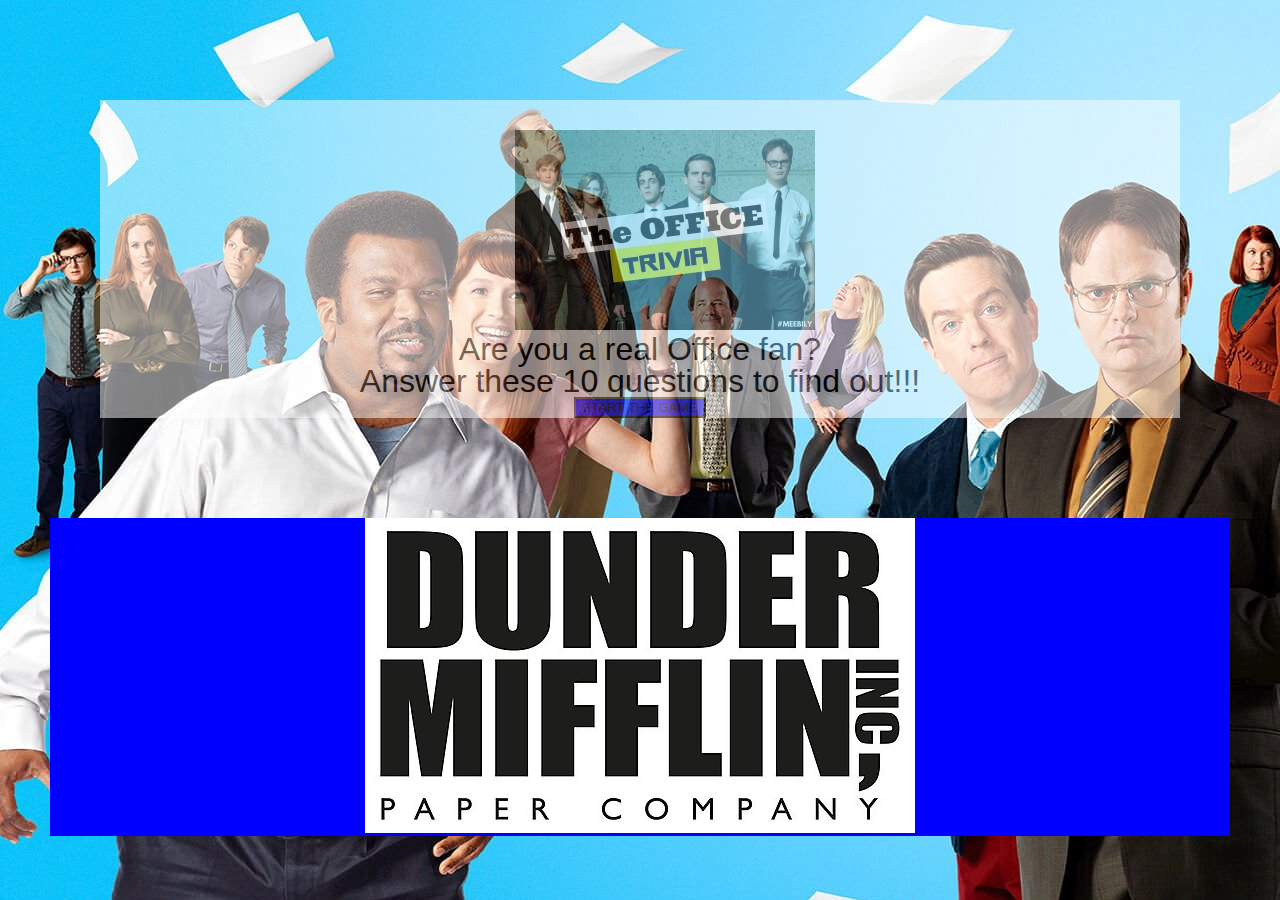
==== index.html @ 5568bb39 "css, pic, and read me not done yet" ====
<!DOCTYPE html>
<html lang="en">
<head>
<meta charset="utf-8">
<meta http-equiv="X-UA-Compatible" content="IE=edge">
<meta name="viewport" content="width=device-width, initial-scale=1">
<title>The Office!!! </title>

<link rel="stylesheet" type="text/css" media="screen" href="assets/css/reset.css" />  
  
<link rel="stylesheet" type="text/css" media="screen" href="assets/css/style.css" />

</head>
<body>

  <div class="container">

  <div class="greeting">
    <img class="officepic" src="assets/images/officetrivia.jpg" alt="trivia">
    <h2 class="greetingtext">Are you a real Office fan? </h2>
    <h2 class="greetingtext">Answer these 10 questions to find out!!!</h2>
    <button type="button" class="classbutton" id="start_button">START THE GAME </button>
  </div>

  <div class="container">
    <div class="card">
      <div class="card-body">

        <div id="timer"></div>
        <div id="question_div"></div>
        <div id="choices_div"></div>
        <div class="correct"></div>
        <div class="incorrect"></div>
        <div id="pic">
          <img src="assets/images/dundermifflin.jpg" alt="blankForNow">
        </div>

      </div>
    </div>
  </div>
</div>


<script src="https://code.jquery.com/jquery-3.3.1.js" integrity="sha256-2Kok7MbOyxpgUVvAk/HJ2jigOSYS2auK4Pfzbm7uH60=" crossorigin="anonymous"></script>     
<script src='assets/javascript/app.js'></script>


</body>
</html>
---- assets/css/style.css ----
body {
    background-image: url(../images/wall.jpg);
}

div {
    margin-bottom: 50px;
    font-family: 'Josefin Slab', serif;
    font-size: 1em;
}
.container{

}
.greeting {
    opacity: 0.5;
    background-color:white;
    margin: 100px;
    text-align: center;
}
.greeting:Hover{
    opacity: 1;
}
.officepic {
    align-content: center;
    width: 300px;
    height: auto;
    padding-left: 50px;
    padding-top: 30px;
}
.greetingtext{
    font-family: 'Franklin Gothic Medium', 'Arial Narrow', Arial, sans-serif;
    font-size: 2em;
}
.classbutton{
    background: blue;
}
.card {
    background: blue;
    margin: 50px;
    text-align: center;
}
#timer{
    color:red;
}
#question_div{
    color:white;
}
#choices_div{
color: orange;

}

.correct{
    text-transform: capitalize;
    color:orange;
}
.incorrect {
    text-transform: capitalize;
    color:red;
}

#pic{

}
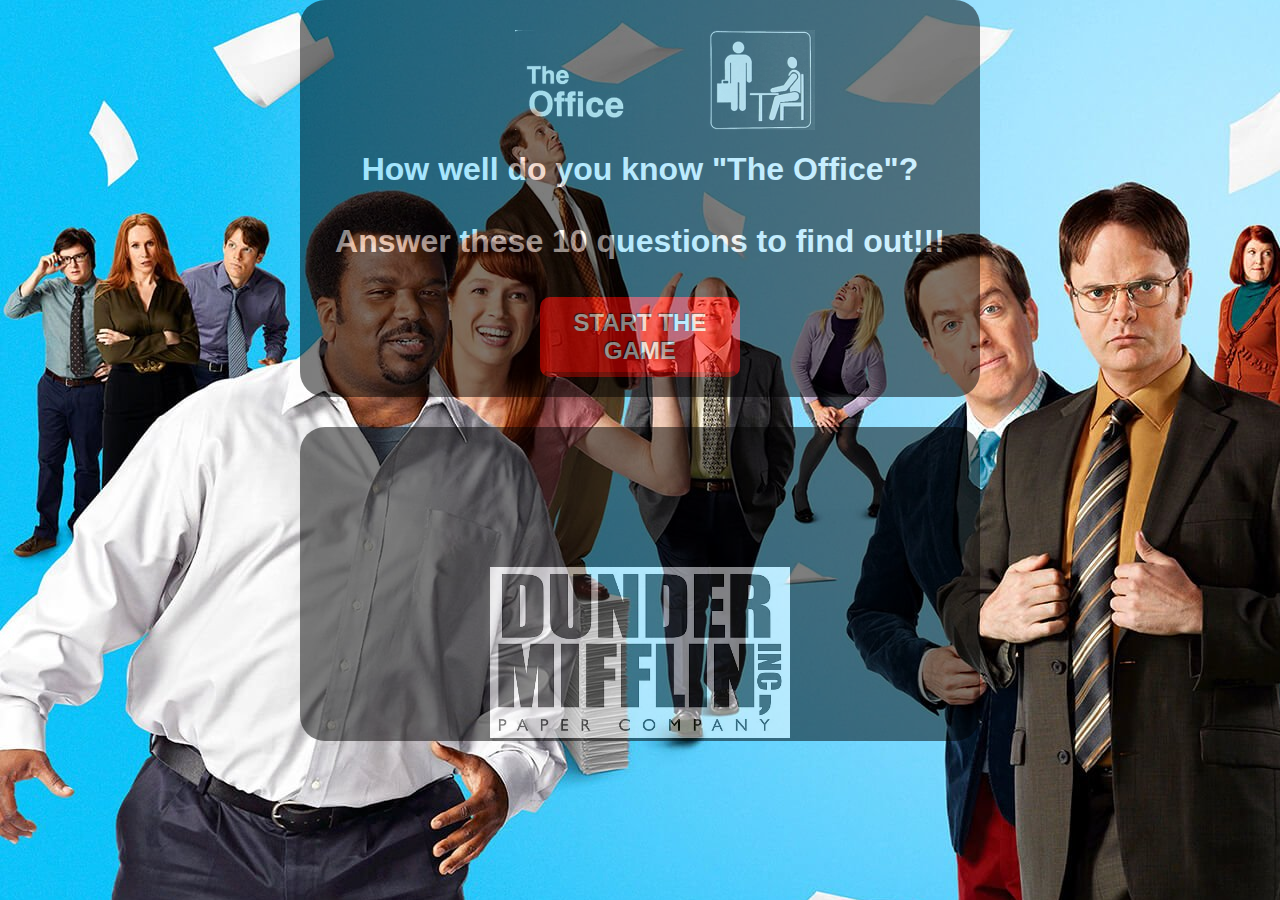
==== commit 6920d339: "Second" ====
--- a/index.html
+++ b/index.html
@@ -16,8 +16,8 @@
   <div class="container">
 
   <div class="greeting">
-    <img class="officepic" src="assets/images/officetrivia.jpg" alt="trivia">
-    <h2 class="greetingtext">Are you a real Office fan? </h2>
+    <img class="officepic" src="assets/images/theoffficelogo.png" alt="trivia">
+    <h2 class="greetingtext">How well do you know "The Office"? </h2>
     <h2 class="greetingtext">Answer these 10 questions to find out!!!</h2>
     <button type="button" class="classbutton" id="start_button">START THE GAME </button>
   </div>
@@ -31,8 +31,8 @@
         <div id="choices_div"></div>
         <div class="correct"></div>
         <div class="incorrect"></div>
-        <div id="pic">
-          <img src="assets/images/dundermifflin.jpg" alt="blankForNow">
+        <div>
+          <img id="pic" src="assets/images/dundermifflin.jpg" alt="blankForNow">
         </div>
 
       </div>
--- a/assets/css/style.css
+++ b/assets/css/style.css
@@ -1,24 +1,21 @@
 body {
     background-image: url(../images/wall.jpg);
 }
-
-div {
-    margin-bottom: 50px;
-    font-family: 'Josefin Slab', serif;
-    font-size: 1em;
-}
-.container{
-
+div{
+font-size: 2en;
 }
 .greeting {
     opacity: 0.5;
-    background-color:white;
-    margin: 100px;
+    background-color: black;
+    margin: 0px 300px 0px 300px;
     text-align: center;
+    border-radius: 25px;
 }
-.greeting:Hover{
+
+.greeting:Hover {
     opacity: 1;
 }
+
 .officepic {
     align-content: center;
     width: 300px;
@@ -26,41 +23,119 @@
     padding-left: 50px;
     padding-top: 30px;
 }
-.greetingtext{
-    font-family: 'Franklin Gothic Medium', 'Arial Narrow', Arial, sans-serif;
+
+.greetingtext {
+    font-family: Arial, Helvetica, sans-serif;
+    font-weight: bold;
     font-size: 2em;
+    color: white;
+    padding: 20px;
 }
-.classbutton{
-    background: blue;
+
+.classbutton {
+    font-family: -apple-system, BlinkMacSystemFont, 'Segoe UI', Roboto, Oxygen, Ubuntu, Cantarell, 'Open Sans', 'Helvetica Neue', sans-serif;
+    font-size: 1.5em;
+    text-transform: uppercase;
+    padding: 7px 20px;
+    left: 50%;
+    width: 200px;
+    top: 50%;
+    border-radius: 10px;
+    color: white;
+    text-shadow: -1px -1px 1px rgba(0, 0, 0, 0.8);
+    border: 5px solid transparent;
+    border-bottom-color: rgba(0, 0, 0, 0.35);
+    background: red;
+    cursor: pointer;
+    outline: 0 !important;
+
+    animation: pulse 1s infinite alternate;
+    transition: background 0.4s, border 0.2s, margin 0.2s;
 }
+
+.classbutton:hover {
+    background: red (220, 100%, 60%, 1);
+    margin-top: -1px;
+    animation: none;
+}
+
 .card {
-    background: blue;
-    margin: 50px;
+    background:black;
+    margin: 30px 300px 0px 300px  ;
     text-align: center;
+    opacity: 0.5;
+    border-radius: 25px;
 }
-#timer{
+.card:Hover{
+    opacity: 1;
+}
+
+#timer {
+    font-family: Impact, Haettenschweiler, 'Arial Narrow Bold', sans-serif;
+    font-weight: bold;
+    font-size: 3em;
     color:red;
+    padding: 20px 0px 20px 0px;
 }
-#question_div{
-    color:white;
+
+#question_div {
+    font-family: Arial, Helvetica, sans-serif;
+    font-weight: bold;
+    font-size: 2em;
+    color: white;
+    padding: 20px;
 }
-#choices_div{
-color: orange;
+
+#choices_div {
+    font-family: Arial, Helvetica, sans-serif;
+    font-weight: bold;
+    font-size: 2em;
+    color: white;
+    padding: 20px;
 
 }
 
-.correct{
+.correct {
+    font-family: Arial, Helvetica, sans-serif;
     text-transform: capitalize;
-    color:orange;
+    color: white;
+    background: red;
+    font-size: 2em;
+    margin: 0px 250px 20px 250px;
+    border-radius: 25px;  
 }
+
 .incorrect {
+    font-family: Arial, Helvetica, sans-serif;
     text-transform: capitalize;
     color:red;
-}
-
-#pic{
-
+    background:white;
+    font-size: 2em;
+    margin: 0px 250px 20px 250px;
+    border-radius: 25px; 
 }
 
 
+#pic {
+    opacity: 1;
+    width: 300px;
+    height: auto;
+}
 
+button{
+    padding:10px;
+    background-color: red;
+    border: 4px solid white;
+    color: white;
+    margin: 20px;
+    text-decoration:none;
+    border-radius: 25px;
+    font-family: Arial, Helvetica, sans-serif;
+    font-weight: bold;
+    font-size: 1em;
+}
+
+button:Hover{
+    background-color: black;
+  color: white;
+}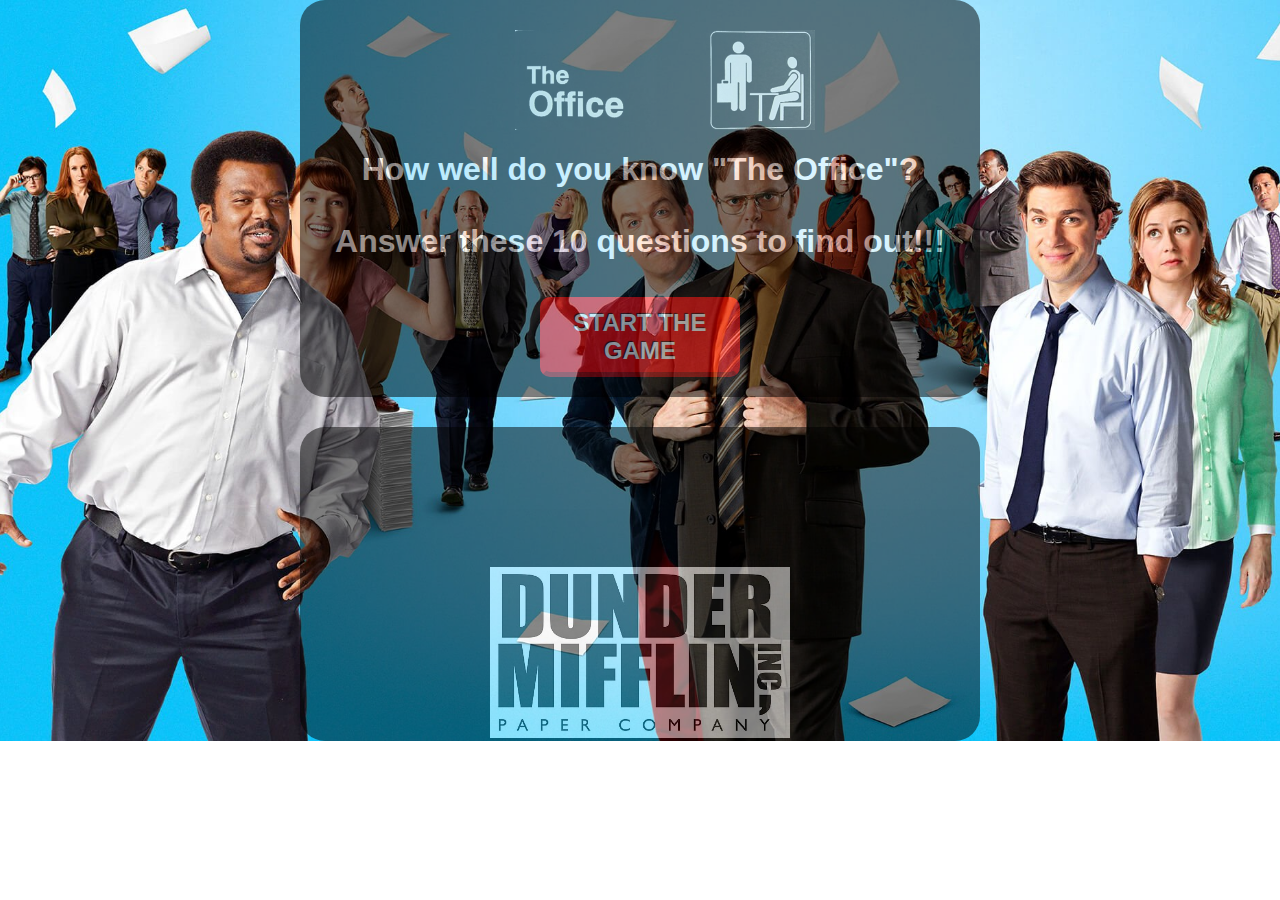
==== commit 08788a4f: "Update" ====
--- a/index.html
+++ b/index.html
@@ -31,7 +31,7 @@
         <div id="choices_div"></div>
         <div class="correct"></div>
         <div class="incorrect"></div>
-        <div>
+        <div id=changepic>
           <img id="pic" src="assets/images/dundermifflin.jpg" alt="blankForNow">
         </div>
 
--- a/assets/css/style.css
+++ b/assets/css/style.css
@@ -1,5 +1,9 @@
 body {
     background-image: url(../images/wall.jpg);
+    height: 100%;
+    background-position: center;
+    background-repeat: no-repeat;
+    background-size: cover;
 }
 div{
 font-size: 2en;
@@ -124,7 +128,7 @@
 
 button{
     padding:10px;
-    background-color: red;
+    background-color:blue;
     border: 4px solid white;
     color: white;
     margin: 20px;
@@ -136,6 +140,15 @@
 }
 
 button:Hover{
-    background-color: black;
+    background-color: red;
   color: white;
+}
+.result{
+    font-family: Arial, Helvetica, sans-serif;
+    text-transform: capitalize;
+    color:red;
+    background:white;
+    font-size: 2em;
+    margin: 0px 250px 20px 250px;
+    border-radius: 25px; 
 }